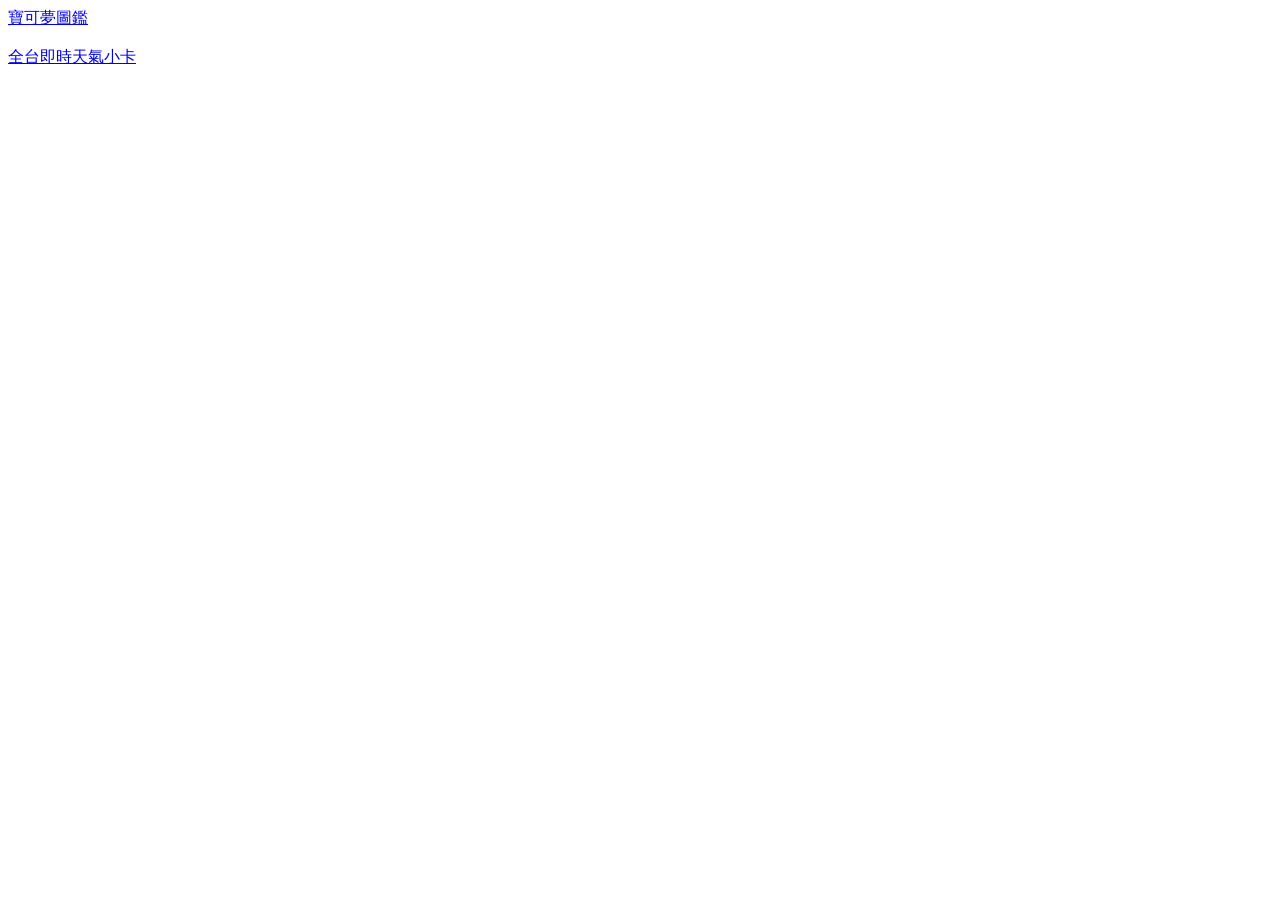
==== index.html @ 669a1d70 "新增首頁" ====
<!DOCTYPE html>
<html lang="zh-Hant">
<head>
    <meta charset="UTF-8">
    <title>首頁</title>
</head>
<body>
    <a href="寶可夢圖鑑.html">寶可夢圖鑑</a>
    <br><br>
    <a href="全台即時天氣小卡.html">全台即時天氣小卡</a>
</body>
</html>
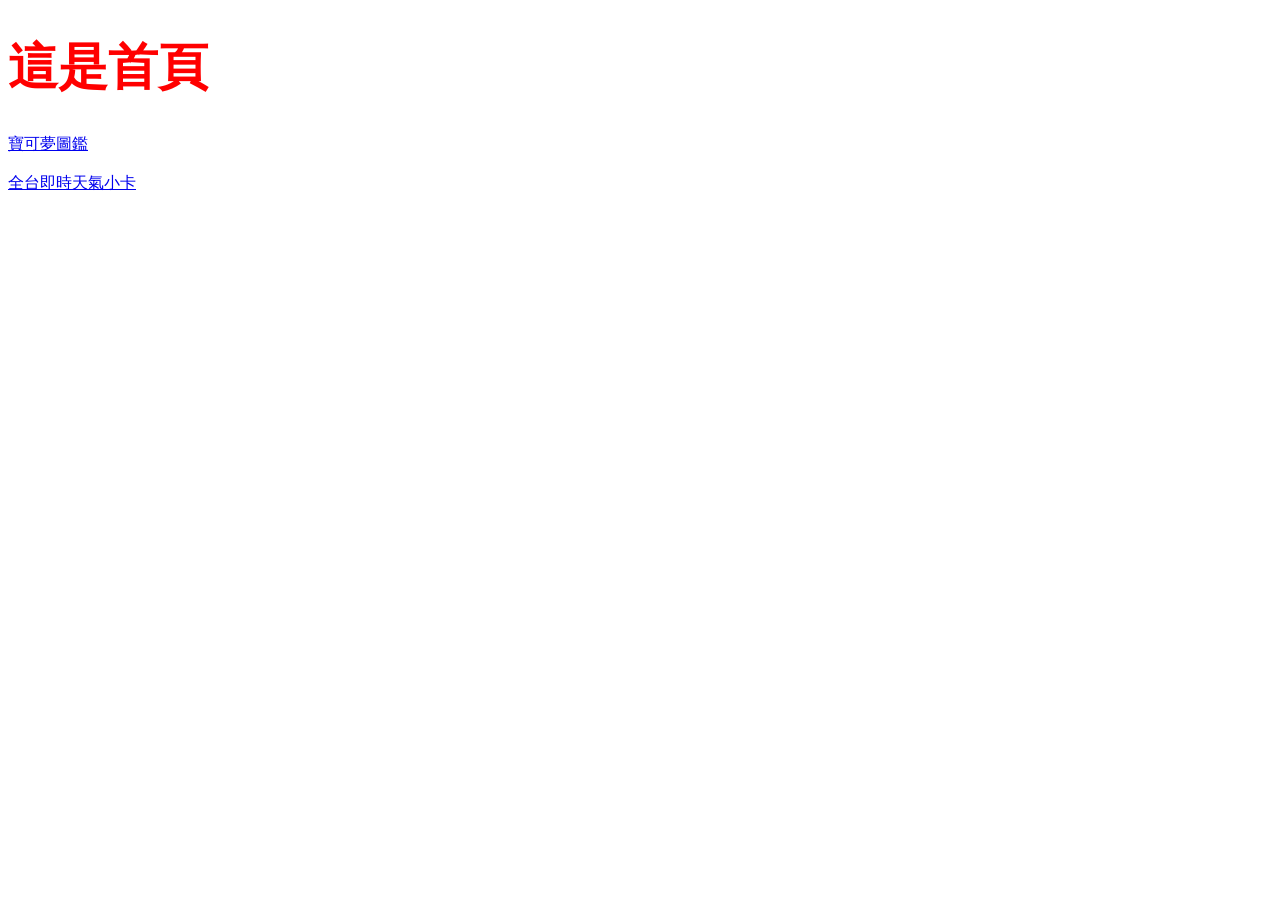
==== commit 4a2cae70: "測試" ====
--- a/index.html
+++ b/index.html
@@ -1,12 +1,18 @@
 <!DOCTYPE html>
 <html lang="zh-Hant">
+
 <head>
     <meta charset="UTF-8">
     <title>首頁</title>
 </head>
+
 <body>
+    <h1 style="font-size:50px;color:red;">
+        這是首頁
+    </h1>
     <a href="寶可夢圖鑑.html">寶可夢圖鑑</a>
     <br><br>
     <a href="全台即時天氣小卡.html">全台即時天氣小卡</a>
 </body>
+
 </html>
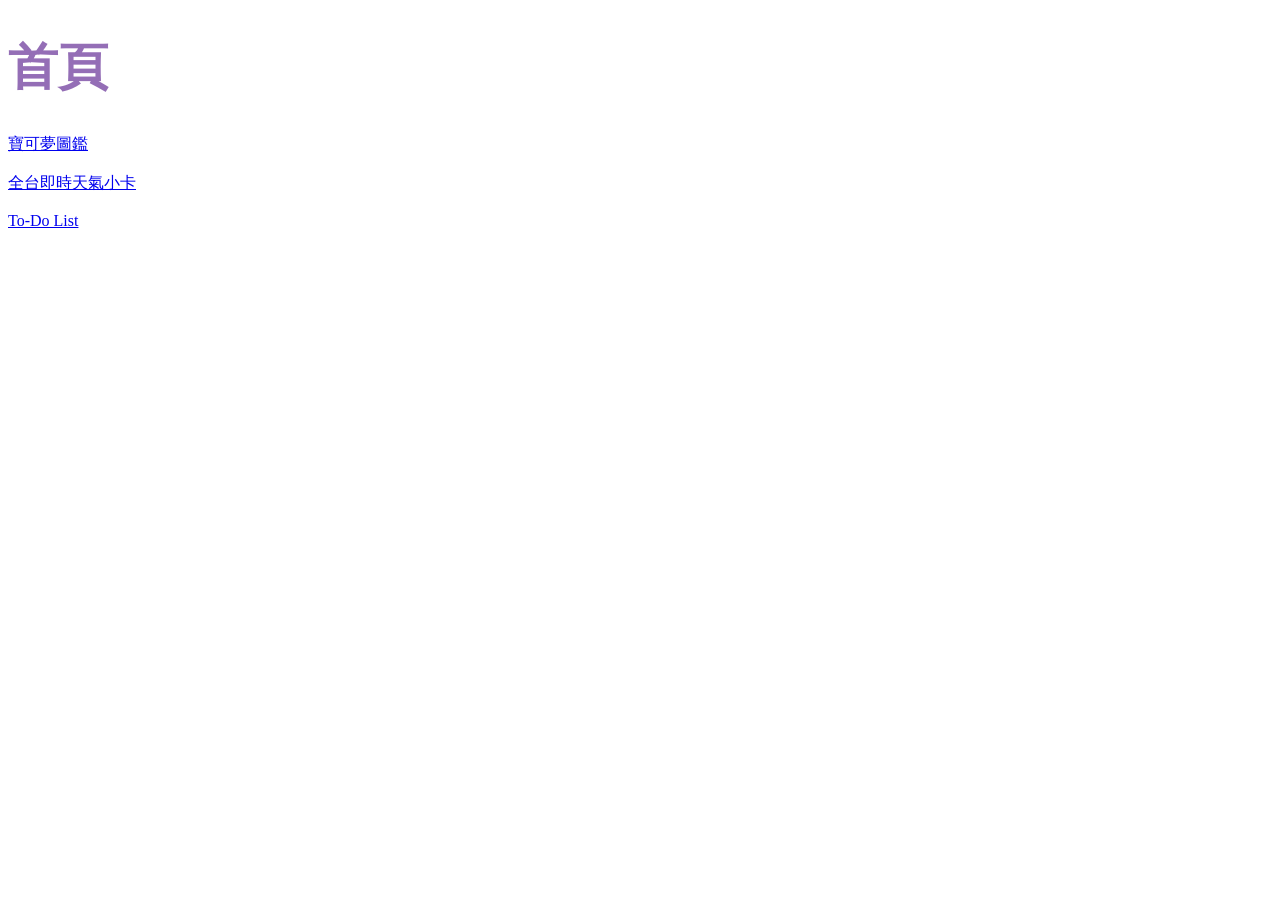
==== commit 4b0468ea: "To-Do-List 新增到index" ====
--- a/index.html
+++ b/index.html
@@ -7,12 +7,14 @@
 </head>
 
 <body>
-    <h1 style="font-size:50px;color:red;">
-        這是首頁
+    <h1 style="font-size:50px;color:rgb(148, 110, 182);">
+        首頁
     </h1>
     <a href="寶可夢圖鑑.html">寶可夢圖鑑</a>
     <br><br>
     <a href="全台即時天氣小卡.html">全台即時天氣小卡</a>
+    <br><br>
+    <a href="To-Do-List.html">To-Do List</a>
 </body>
 
 </html>
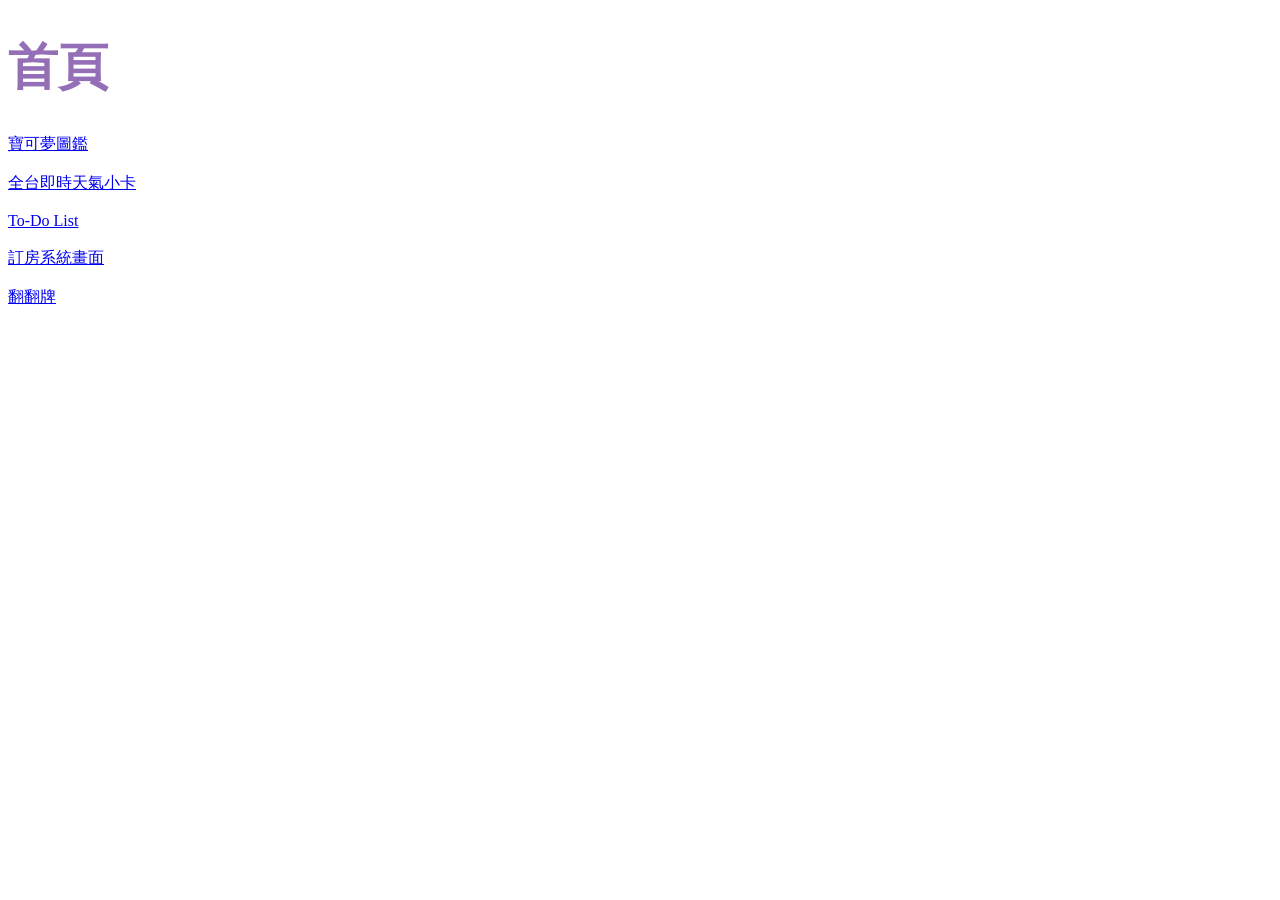
==== commit 764998e5: "ToDoList修正" ====
--- a/index.html
+++ b/index.html
@@ -15,6 +15,10 @@
     <a href="全台即時天氣小卡.html">全台即時天氣小卡</a>
     <br><br>
     <a href="To-Do-List.html">To-Do List</a>
+    <br><br>
+    <a href="訂房系統畫面/訂房系統畫面.html">訂房系統畫面</a>
+    <br><br>
+    <a href="/翻翻牌/翻翻牌.html">翻翻牌</a>
 </body>
 
 </html>
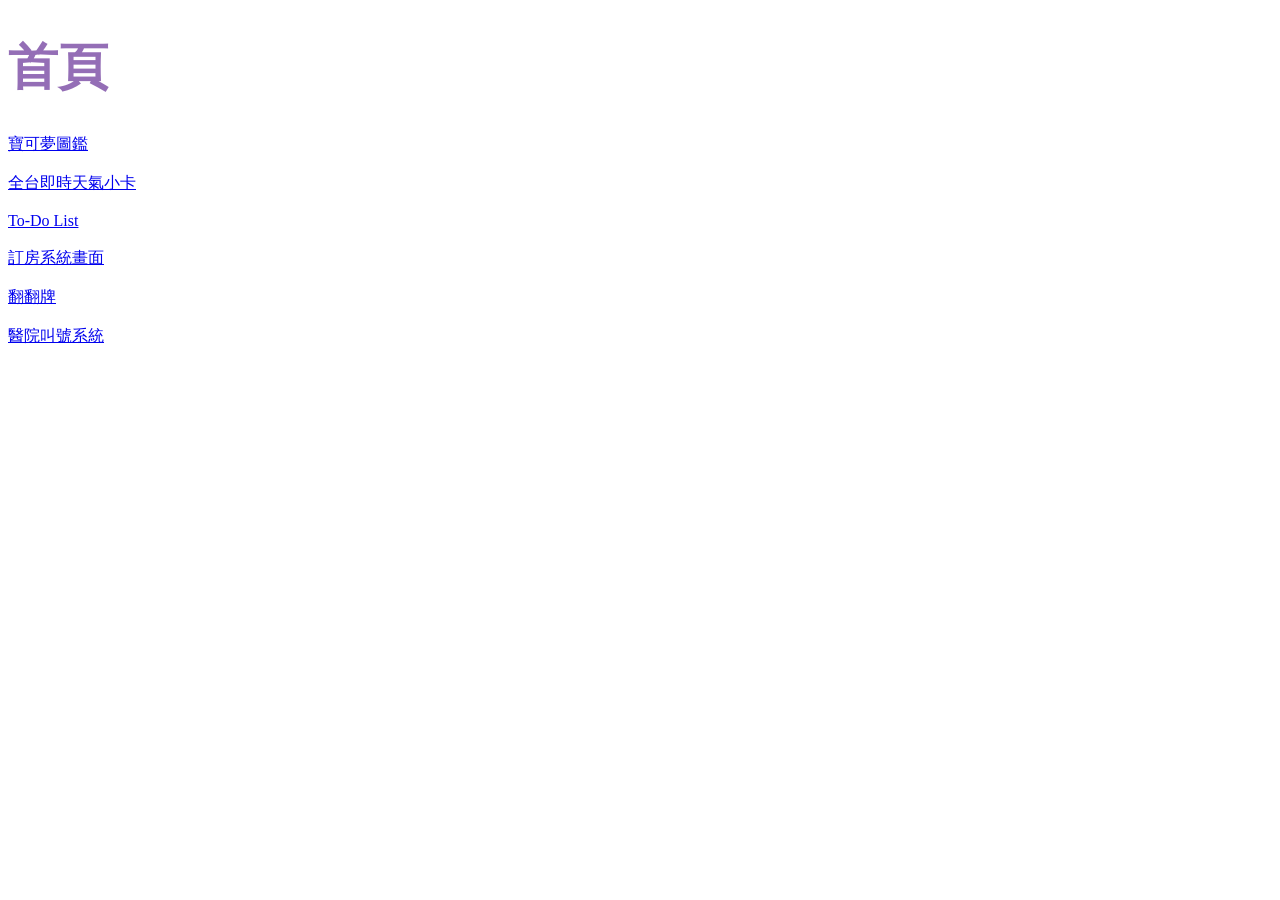
==== commit 59cc173a: "醫院叫號系統新增" ====
--- a/index.html
+++ b/index.html
@@ -19,6 +19,8 @@
     <a href="訂房系統畫面/訂房系統畫面.html">訂房系統畫面</a>
     <br><br>
     <a href="/翻翻牌/翻翻牌.html">翻翻牌</a>
+    <br><br>
+    <a href="/醫院叫號系統/醫院叫號系統.html">醫院叫號系統</a>
 </body>
 
 </html>
